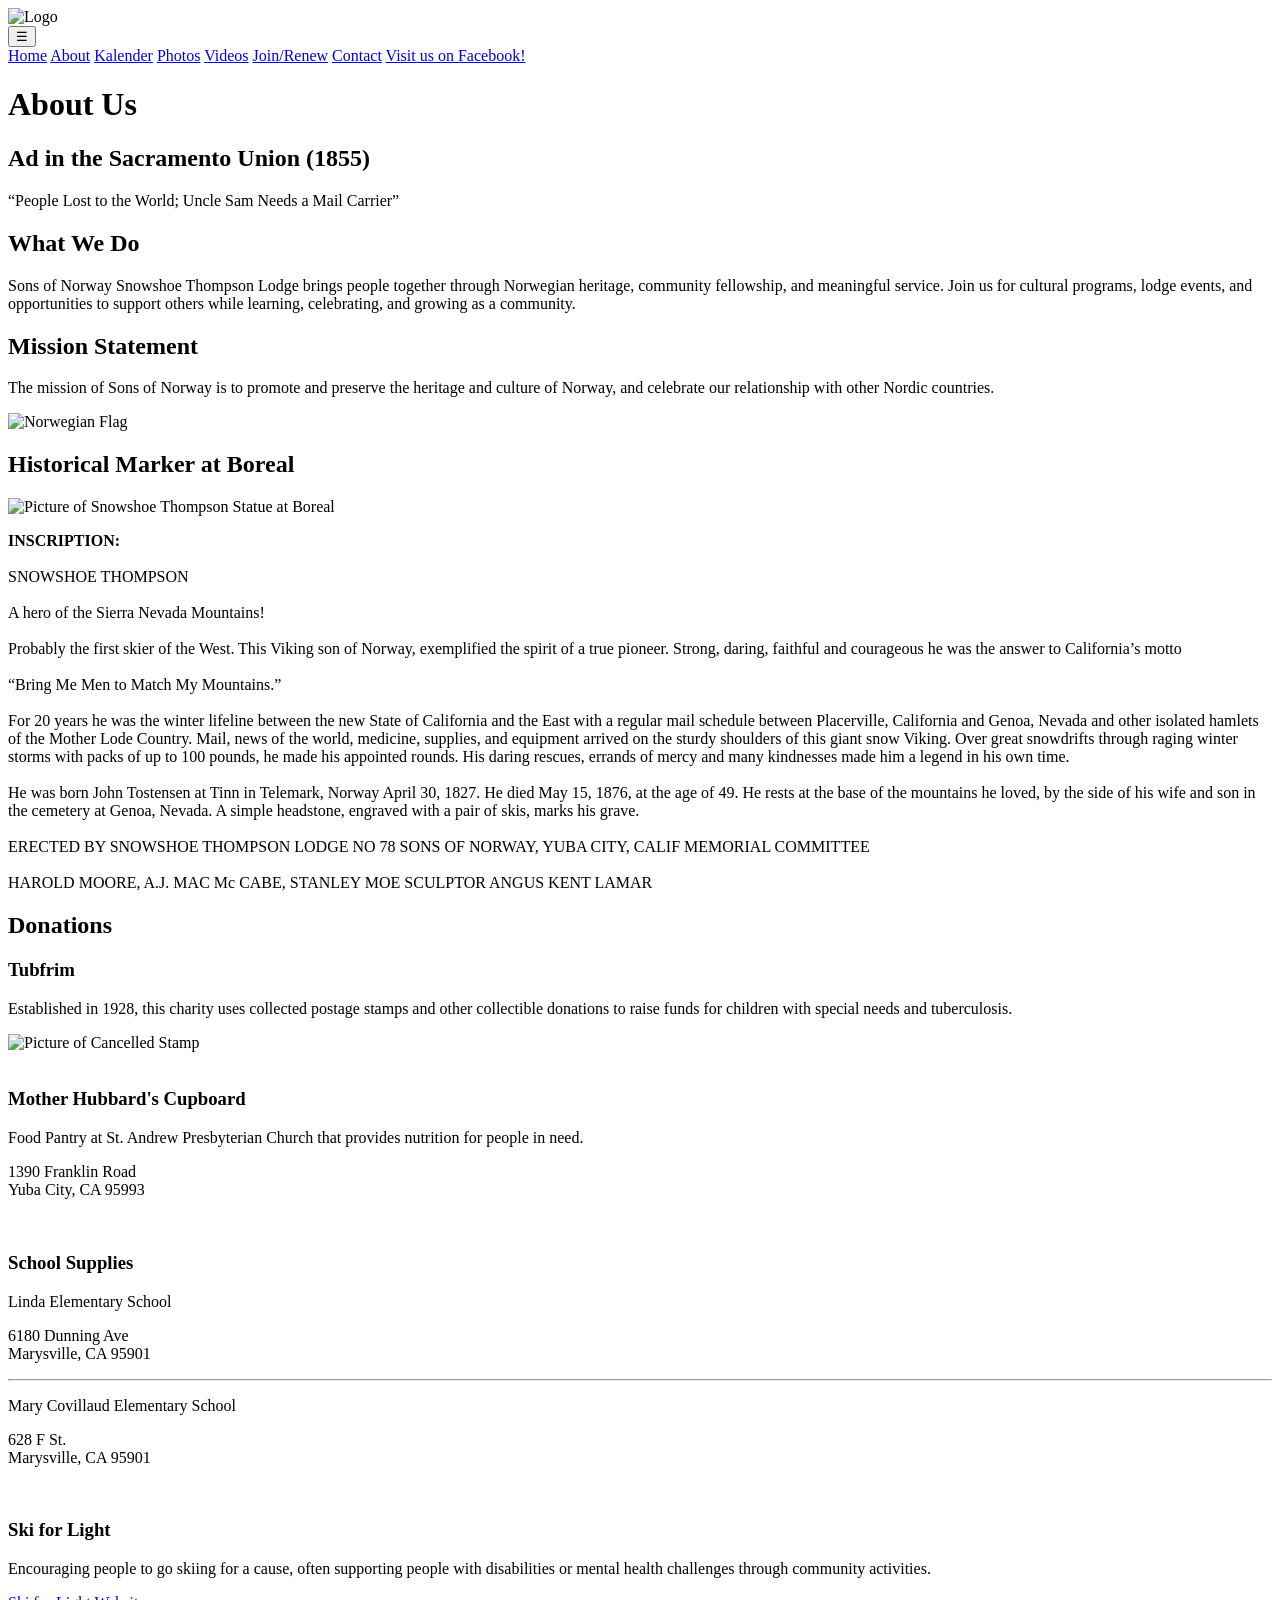
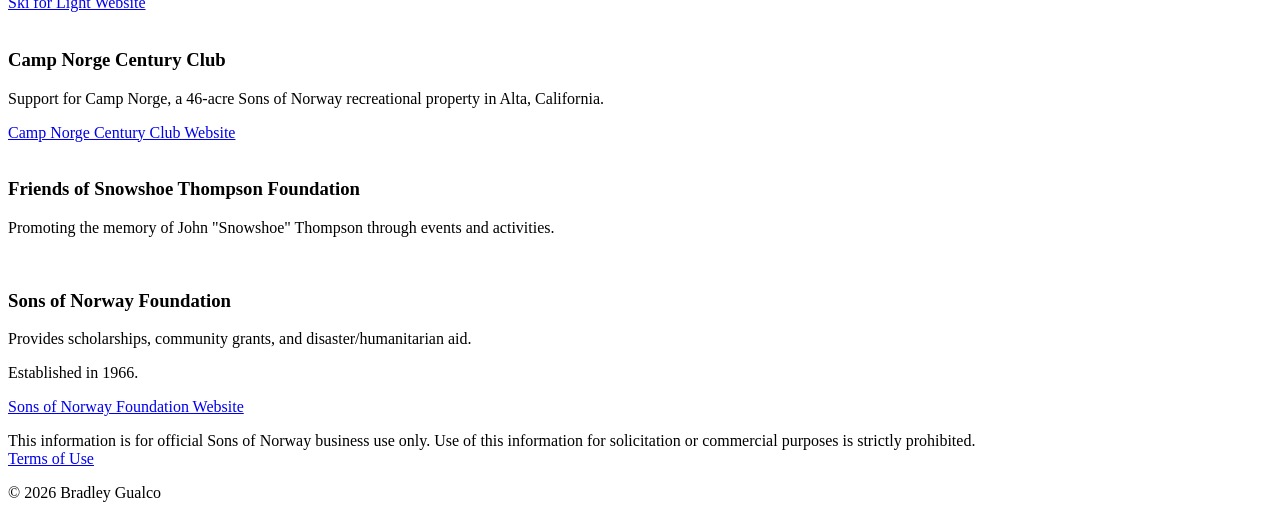
==== about.html @ 09548f97 "Merge pull request #1 from Guak21/main Updates for the about page" ====
<!DOCTYPE html>

<html lang="en">

<head>

<meta charset="UTF-8">
<meta name="viewport" content="width=device-width, initial-scale=1.0">

<title>About</title>
<link rel="stylesheet" href="styles.css">
<link rel="icon" type="image/x-icon" href="assets/favicon.ico">
</head>

<body>

<header class="nav-wrap">
<div class="logo">
<img src="assets/logo.jpg" alt="Logo">
</div>
<button class="nav-toggle" aria-controls="nav-links" aria-expanded="false">&#9776</button>
<nav class="nav-links">
<a href="index.html">Home</a>
<a href="about.html">About</a>
<a href="assets/Kalender 2026.pdf">Kalender</a>
<a href="photos.html">Photos</a>
<a href="videos.html">Videos</a>
<a href="https://www.sofn.com/join_or_renew/">Join/Renew</a>
<a href="contact.html">Contact</a>
<a href="https://www.facebook.com/snowshoe.thompson.7?mibextid=wwXIfr&mibextid=wwXIfr">Visit us on Facebook!</a>

</nav>
</header>

<h1>About Us</h1>

<div class="grid">
	<div class="cell"><h2>Ad in the Sacramento Union (1855)</h2><q>People Lost to the World; Uncle Sam Needs a Mail Carrier</q><br>
	
	</div>
	
	<div class="cell cell-1"><h2>What We Do</h2>Sons of Norway Snowshoe Thompson Lodge brings people together through Norwegian heritage, community fellowship, and meaningful service. Join us for cultural programs, lodge events, and opportunities to support others while learning, celebrating, and growing as a community.</div>
	<div class="cell merge-36"><h2>Mission Statement</h2>The mission of Sons of Norway is to promote and preserve the heritage and culture of Norway, and celebrate our relationship with other Nordic countries.
	<p></p>
	<img src="assets/flag.jpg" alt="Norwegian Flag" class="photo-lg">
	</div>

	<div class="cell merge-45"><h2>Historical Marker at Boreal</h2><img src="assets/ST_Statue.jpeg" alt="Picture of Snowshoe Thompson Statue at Boreal" class="photo-sm"/>
	<p><b>INSCRIPTION:</b> <br><br>SNOWSHOE THOMPSON<br>
<br>
A hero of the Sierra Nevada Mountains!<br><br>
Probably the first skier of the West. This Viking son of Norway, exemplified the spirit of a true pioneer. Strong, daring, faithful and courageous he was the answer to California’s motto 
<br><br><q>Bring Me Men to Match My Mountains.</q><br><br>
For 20 years he was the winter lifeline between the new State of California and the East with a regular mail schedule between Placerville, California and Genoa, Nevada and other isolated hamlets of the Mother Lode Country. Mail, news of the world, medicine, supplies, and equipment arrived on the sturdy shoulders of this giant snow Viking. Over great snowdrifts through raging winter storms with packs of up to 100 pounds, he made his appointed rounds. His daring rescues, errands of mercy and many kindnesses made him a legend in his own time. 
<br><br>He was born John Tostensen at Tinn in Telemark, Norway April 30, 1827. He died May 15, 1876, at the age of 49. He rests at the base of the mountains he loved, by the side of his wife and son in the cemetery at Genoa, Nevada. A simple headstone, engraved with a pair of skis, marks his grave.
<br><br>
ERECTED BY

SNOWSHOE THOMPSON LODGE NO 78

SONS OF NORWAY, YUBA CITY, CALIF MEMORIAL COMMITTEE
<br><br>
HAROLD MOORE, A.J. MAC Mc CABE, STANLEY MOE SCULPTOR

ANGUS KENT LAMAR

</p>
</div>	

	<div class="cell merge-row3"><h2>Donations</h2><p></p>
	<div class="cell inner-cell"><h3>Tubfrim</h3><p>Established in 1928, this charity uses collected postage stamps and other collectible donations to raise funds for children with special needs and tuberculosis.</p><img src="assets/stamp.jpg" alt="Picture of Cancelled Stamp" class="photo-sm">
	</div>
	<br>
	<div class="cell inner-cell"><h3>Mother Hubbard's Cupboard</h3><p>Food Pantry at St. Andrew Presbyterian Church that provides nutrition for people in need.<p>1390 Franklin Road<br>Yuba City, CA 95993</p>
	</div>
	<br>
	<div class="cell inner-cell"><h3>School Supplies</h3><p>Linda Elementary School</p><p>6180 Dunning Ave<br>Marysville, CA 95901</p><hr><p>Mary Covillaud Elementary School</p><p>628 F St.<br>Marysville, CA 95901</p></div>
	<br>
	<div class="cell inner-cell"><h3>Ski for Light</h3><p>Encouraging people to go skiing for a cause, often supporting people with disabilities or mental health challenges through community activities.</p><a href="https://www.sfl.org" class="terms">Ski for Light Website</a></div>
	<br>
	<div class="cell inner-cell"><h3>Camp Norge Century Club</h3><p>Support for Camp Norge, a 46-acre Sons of Norway recreational property in Alta, California.</p><a href="https://century.campnorge.org" class="terms">Camp Norge Century Club Website</a></div>
	<br>
	<div class="cell inner-cell"><h3>Friends of Snowshoe Thompson Foundation</h3><p>Promoting the memory of John "Snowshoe" Thompson through events and activities.</p></div>
	<br>
	<div class="cell inner-cell"><h3>Sons of Norway Foundation</h3><p>Provides scholarships, community grants, and disaster/humanitarian aid.</p><p>Established in 1966.</p><a href="https://www.sofn.com/foundation/" class="terms">Sons of Norway Foundation Website</a></div>
	</div>
</div>
<script src="script.js" defer></script>
</body>
<footer><p>This information is for official Sons of Norway business use only. Use of this information for solicitation or commercial purposes is strictly prohibited.<br> <a href="https://www.sofn.com/terms_of_use/" class="terms">Terms of Use</a></p><p>&#169 2026 Bradley Gualco </p></footer>
</html>
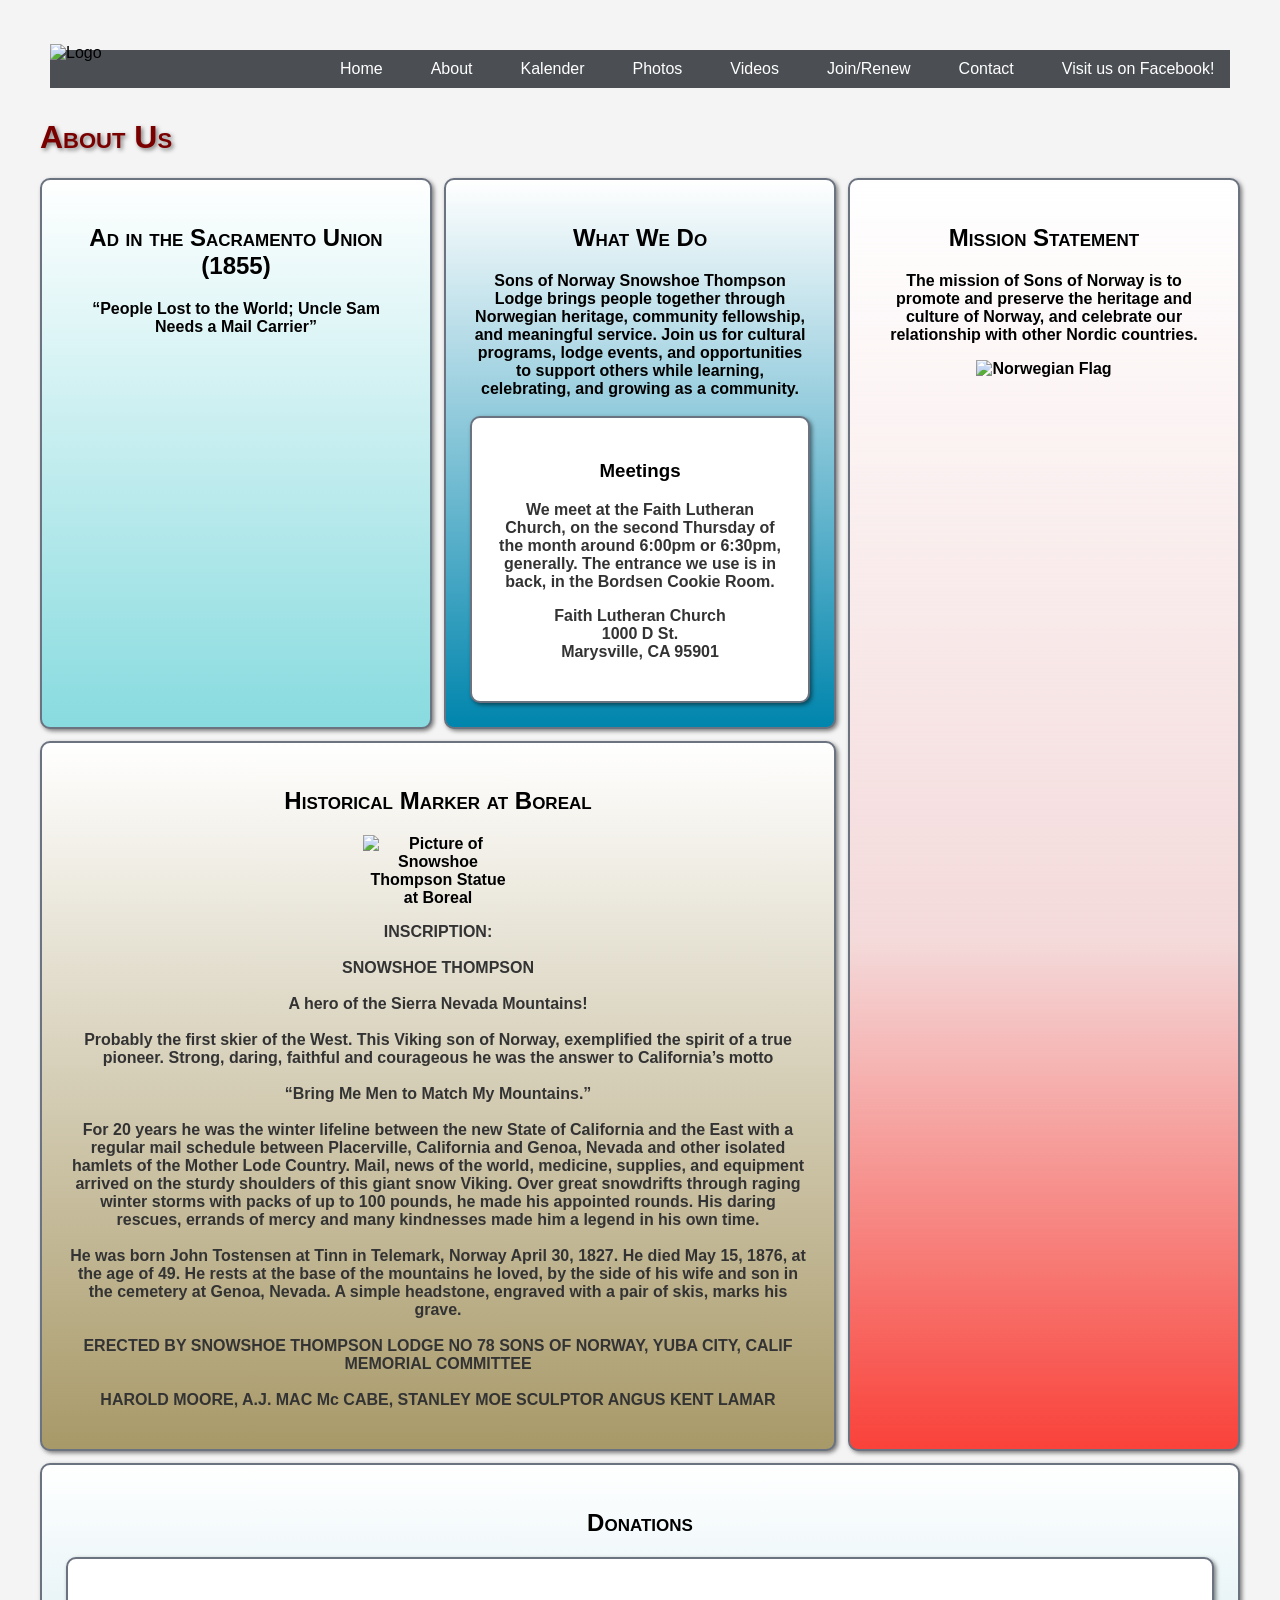
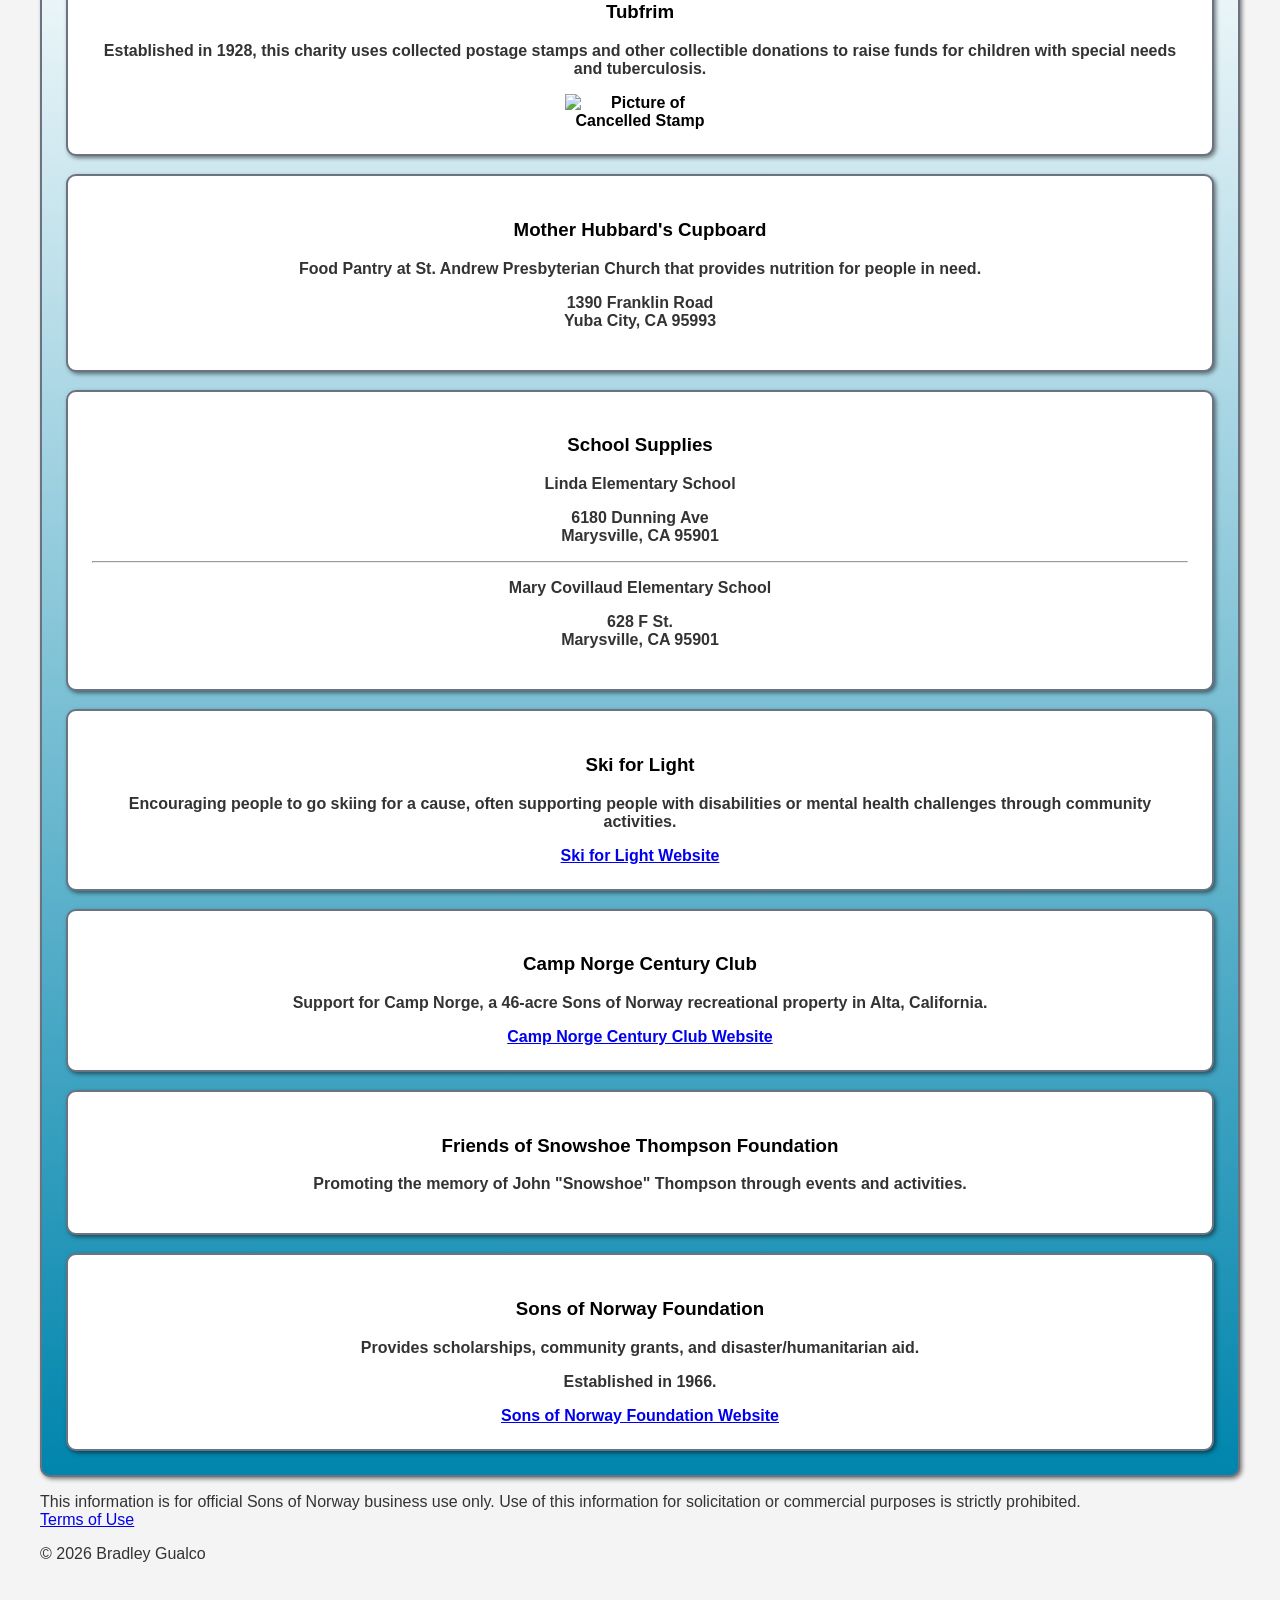
==== commit ed653c75: "added church address" ====
--- a/about.html
+++ b/about.html
@@ -39,7 +39,13 @@
 	
 	</div>
 	
-	<div class="cell cell-1"><h2>What We Do</h2>Sons of Norway Snowshoe Thompson Lodge brings people together through Norwegian heritage, community fellowship, and meaningful service. Join us for cultural programs, lodge events, and opportunities to support others while learning, celebrating, and growing as a community.</div>
+	<div class="cell cell-1"><h2>What We Do</h2>Sons of Norway Snowshoe Thompson Lodge brings people together through Norwegian heritage, community fellowship, and meaningful service. Join us for cultural programs, lodge events, and opportunities to support others while learning, celebrating, and growing as a community.<br><br>
+	<div class="cell inner-cell"><h3>Meetings</h3><p>We meet at the Faith Lutheran Church, on the second Thursday of the month around 6:00pm or 6:30pm, generally. The entrance we use is in back, in the Bordsen Cookie Room.</p>
+		<p>Faith Lutheran Church<br>1000 D St.<br>Marysville, CA 95901<br></p>
+	</div>
+	</div>
+	
+	
 	<div class="cell merge-36"><h2>Mission Statement</h2>The mission of Sons of Norway is to promote and preserve the heritage and culture of Norway, and celebrate our relationship with other Nordic countries.
 	<p></p>
 	<img src="assets/flag.jpg" alt="Norwegian Flag" class="photo-lg">
--- a/styles.css
+++ b/styles.css
@@ -0,0 +1,288 @@
+body {
+font-family: Arial, sans-serif; margin: 20px;
+padding: 20px;
+background-color: #f4f4f4;
+}
+
+.nav-wrap {
+	position: relative;
+	padding: 10px;
+}
+nav {
+background-color: #4b4f54;
+padding: 10px;
+}
+
+nav a {
+color: white; margin: 10px;
+text-decoration: none;
+}
+nav a:hover {
+outline: 2px solid #f9423a;
+}
+
+.nav-toggle {
+	display: none;
+}
+
+.nav-links {
+	margin: 0;
+	padding: 0;
+	display: flex;
+	gap: 28px;
+	padding-left: 280px;
+}
+
+.logo {
+position: absolute;
+left: 10px;
+top: -18px;
+z-index: 10;
+}
+
+.logo img {
+height: 80px;
+width: auto;
+display: block;
+}
+
+h1 {
+font-variant: small-caps;
+color: #7A0000;
+text-shadow: 2px 2px 4px rgba(0,0,0,0.5);
+}
+
+p {
+color: #333;
+font-size: 16px;
+}
+
+form {
+background-color: white; padding: 15px;
+border-radius: 5px;
+
+}
+
+input {
+display: block;
+}
+
+.grid {
+	display: grid;
+	grid-template-columns: repeat(3, 1fr); /* 3 columns, space between */
+	gap: 12px;
+}
+
+@media (max-width: 1290px) {
+	.logo {
+		top: 4px;
+	}
+}
+
+@media (max-width: 1200px) {
+	h1 {
+		text-align: center;
+	}
+	.nav-wrap {
+		padding-bottom: 56px;
+	}
+	.logo {
+		left: 50%;
+		transform: translateX(-50%);
+	}
+	.grid {
+		display: grid;
+		grid-template-columns: 1fr !important;
+		.merge-12, .merge-36, .merge-45, .cell, .cell-1, .cell-2, .prayer, .cell merge-12 {
+			grid-column: 1 !important;
+			grid-row: auto !important;
+		}
+	}
+	.nav-toggle {
+		display: inline-flex;
+		color: #0085ad;
+		align-items: center;
+		position: absolute;
+		top: 10px;
+		right: 10px;
+		font-size: 30px;
+		background: transparent;
+		border: 0;
+		cursor: pointer;
+	}
+	.nav-toggle:hover {
+		color: #f9423a;
+	}
+	.nav-links {
+		display: none;
+		position: absolute;
+		top: 100%;
+		left: 0;
+		right: 0;
+		padding: 12px;
+		flex-direction: column;
+		gap: 12px;
+		background: #333;
+	}
+	.nav-wrap.open .nav-links {
+		display: flex;
+	}
+	.nav-wrap.open .nav-toggle {
+		color: #f9423a;
+	}
+	.nav-wrap:not(.open) .nav-toggle {
+		color: #0085ad;
+	}
+	.contact {
+		margin: 0 auto;
+	}
+	
+}
+
+@media (max-width: 410px) {
+	.logo {
+		left: 40%;
+	}
+}
+
+@media (max-width: 350px) {
+	.logo {
+		left: 50%;
+		margin-top: 40px;
+	}
+	h1 {
+		margin-top: 60px;
+	}
+}
+
+
+.cell {
+	background: #f3f4f6;
+	border: 2px solid #6b7280;
+	border-radius: 10px;
+	padding: 24px;
+	text-align: center;
+	font-weight: 600;
+	box-shadow: 2px 2px 4px rgba(0,0,0,0.5);
+	background-image: linear-gradient(to top, #88dbdf 0%, white 100%);
+}
+
+.prayer {
+	background-image: linear-gradient(to top, #a89968 0%, white 100%);
+}
+
+.merge-12 {
+	background-image: linear-gradient(to top, #0085ad 0%, white 100%);
+	grid-column: 1 / span 2;
+	grid-row: 1;
+}
+
+.merge-36 {
+	grid-column: 3;
+	grid-row: 1 / span 2;
+	background-image: linear-gradient(to top, #f9423a 0%, rgba(249,66,58,0.15) 40%, white 100%);
+}
+
+span.highlight {
+	background: #f9423a;
+}
+
+ul.no-bullets {
+	width: fit-content;
+	list-style: none;
+	padding: 0;
+	margin: 0 auto;
+	text-align: left;	
+}
+
+li{
+	width: fit-content;
+	text-align: left;
+}
+
+img.photo-sm {
+	max-width: 150px;
+	height: auto;
+}
+
+img.photo-lg {
+	max-width: 300px;
+	height: auto;
+}
+
+.cell-1 {
+	background-image: linear-gradient(to top, #0085ad 0%, white 100%);
+}
+
+.cell-2 {
+	background-image: linear-gradient(to top, #002855 0%, white 100%);
+}
+
+.merge-45 {
+	grid-column: 1 / span 2;
+	grid-row: 2;
+	background-image: linear-gradient(to top, #a89968 0%, white 100%);
+}
+
+#wotd-norwegian-link {
+	text-decoration: none;
+	color: black;
+	background-color: #f9423a;
+}
+
+#wotd-norwegian-link:hover {
+	text-decoration: none;
+	color: #f9423a;
+	background-color: #a89968;
+	font-size: large;
+}
+
+#wotd-english-link {
+	text-decoration: none;
+	color: black;
+}
+
+#wotd-english-link:hover {
+	text-decoration: none;
+	color: #f9423a;
+	font-size: large;
+}
+
+.inner-cell {
+	grid-column: 1 / span 3;
+	grid-row: 1;
+	background-color: white !important;
+	background-size: cover;
+	background-image: none;
+}
+
+.merge-row3 {
+	background-image: linear-gradient(to top, #0085ad 0%, white 100%);
+	grid-column: 1/ span 3;
+	grid-row: 3;
+}
+
+a.terms:hover {
+	color: #a89968;
+}
+
+img.photo-fit {
+	max-width: 360px;
+	height: auto;
+}
+
+h2 {
+	font-variant: small-caps;
+}
+
+span.announcement {
+	color: white;
+	background-color: #002855;
+    font-size: larger;
+}
+
+.center_clock {
+  display: block;
+  text-align: center;
+  margin: 0 auto;
+  }
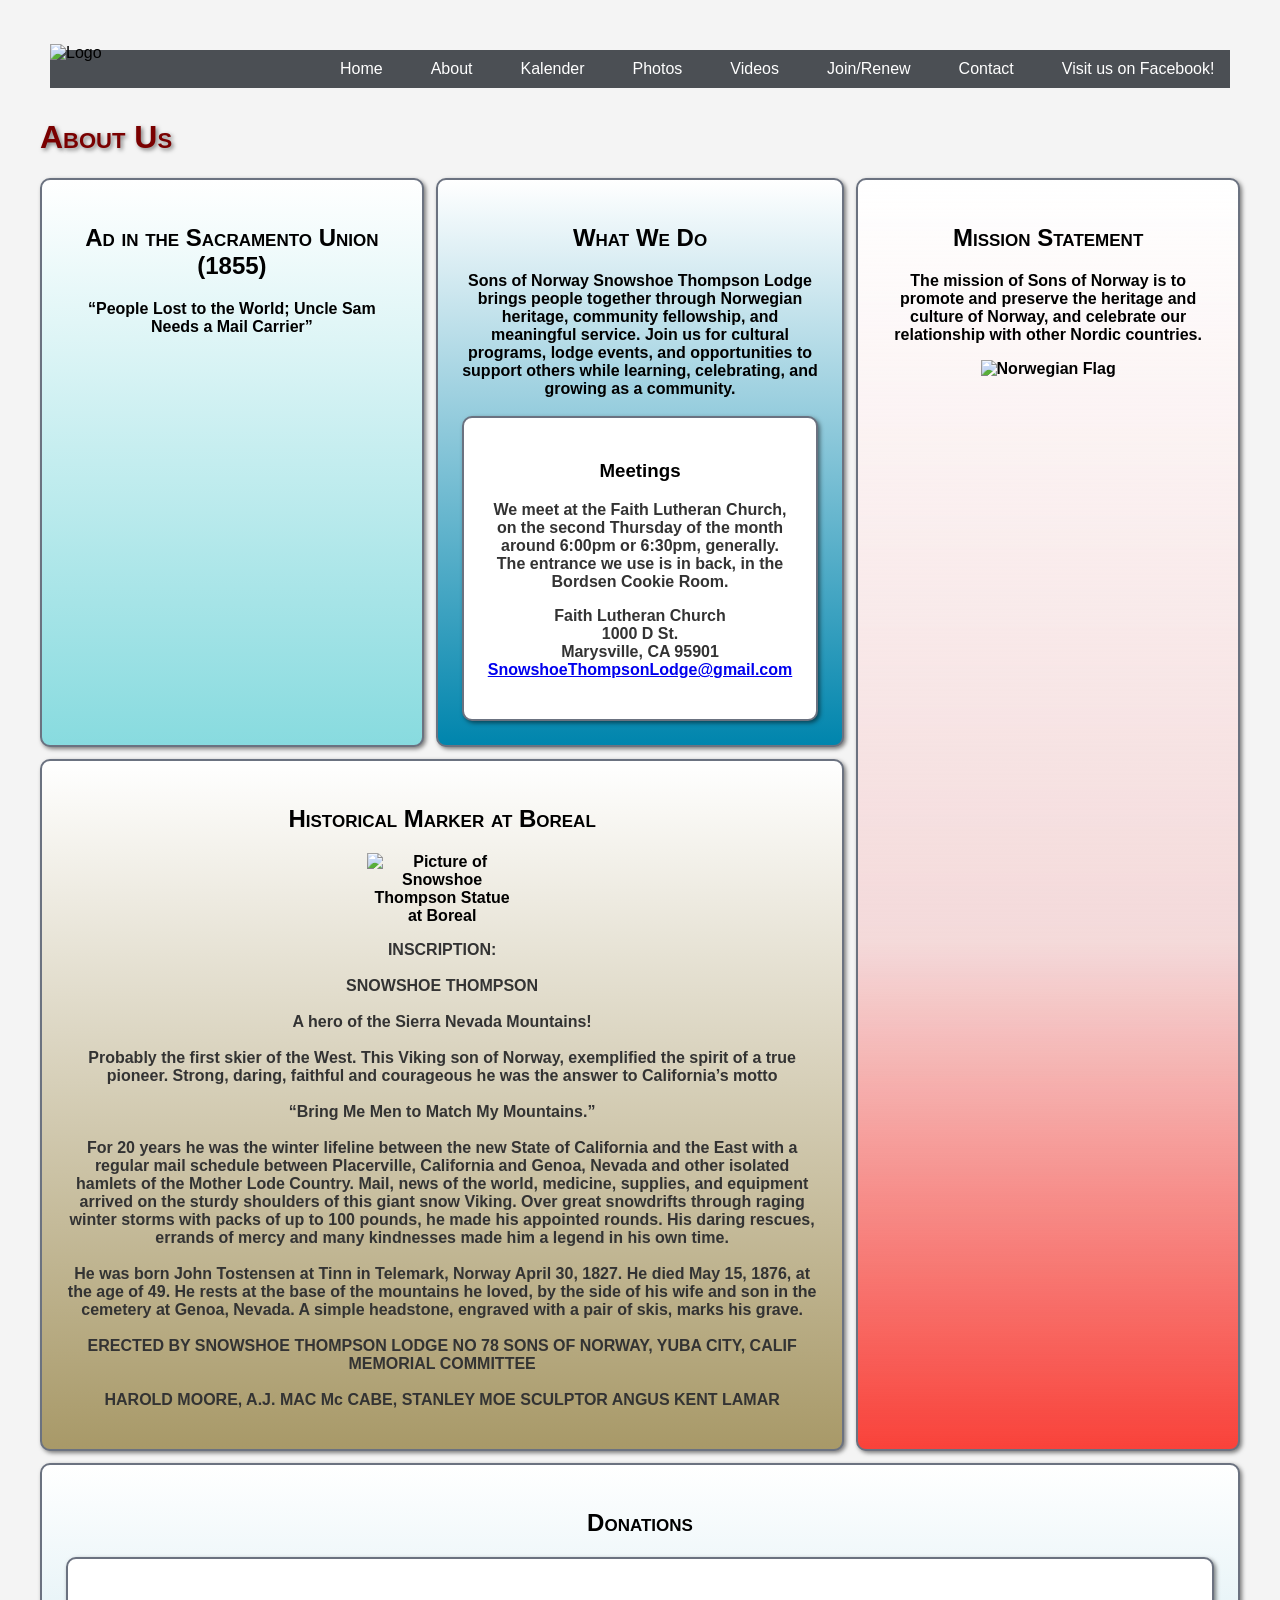
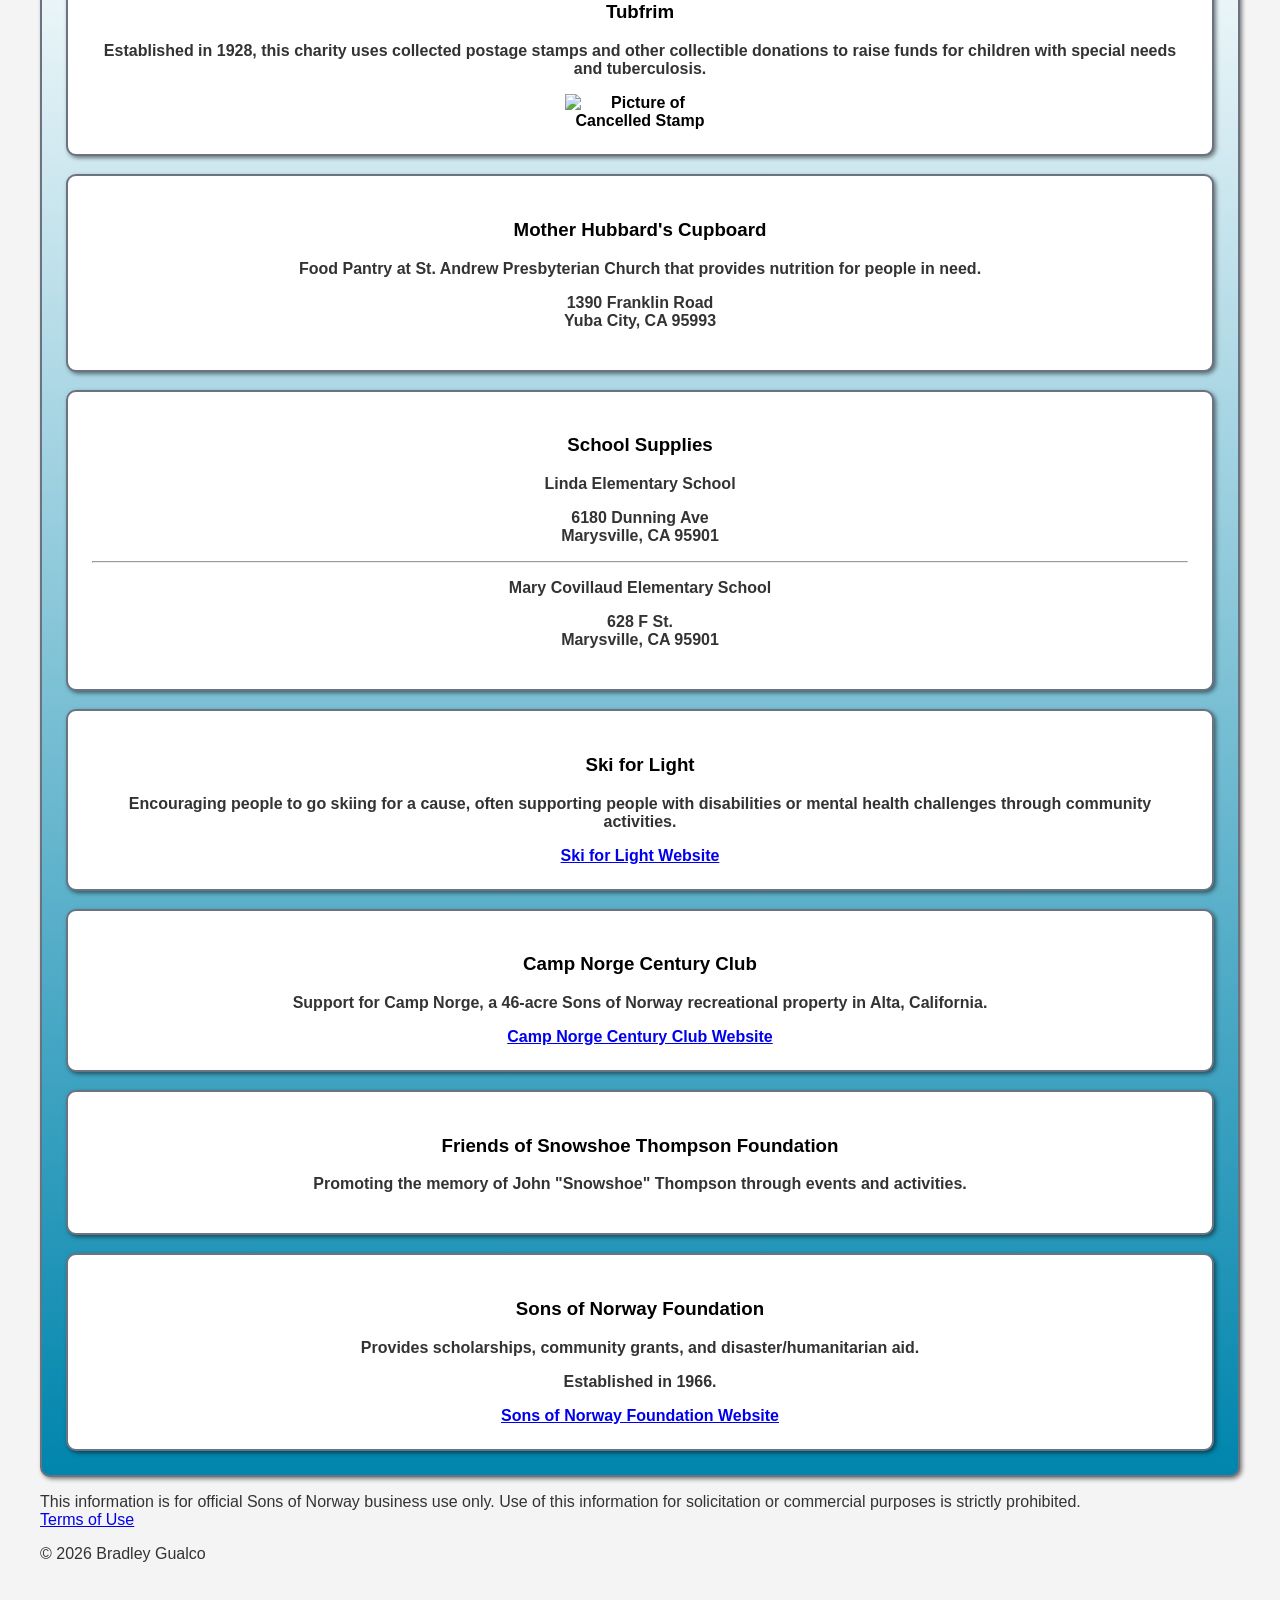
==== commit 9b49e5ac: "Update about.html" ====
--- a/about.html
+++ b/about.html
@@ -41,7 +41,7 @@
 	
 	<div class="cell cell-1"><h2>What We Do</h2>Sons of Norway Snowshoe Thompson Lodge brings people together through Norwegian heritage, community fellowship, and meaningful service. Join us for cultural programs, lodge events, and opportunities to support others while learning, celebrating, and growing as a community.<br><br>
 	<div class="cell inner-cell"><h3>Meetings</h3><p>We meet at the Faith Lutheran Church, on the second Thursday of the month around 6:00pm or 6:30pm, generally. The entrance we use is in back, in the Bordsen Cookie Room.</p>
-		<p>Faith Lutheran Church<br>1000 D St.<br>Marysville, CA 95901<br></p>
+		<p>Faith Lutheran Church<br>1000 D St.<br>Marysville, CA 95901<br><a href="mailto:snowshoethompsonlodge@gmail.com">SnowshoeThompsonLodge@gmail.com</a></p>
 	</div>
 	</div>
 	
@@ -94,4 +94,4 @@
 <script src="script.js" defer></script>
 </body>
 <footer><p>This information is for official Sons of Norway business use only. Use of this information for solicitation or commercial purposes is strictly prohibited.<br> <a href="https://www.sofn.com/terms_of_use/" class="terms">Terms of Use</a></p><p>&#169 2026 Bradley Gualco </p></footer>
-</html>+</html>
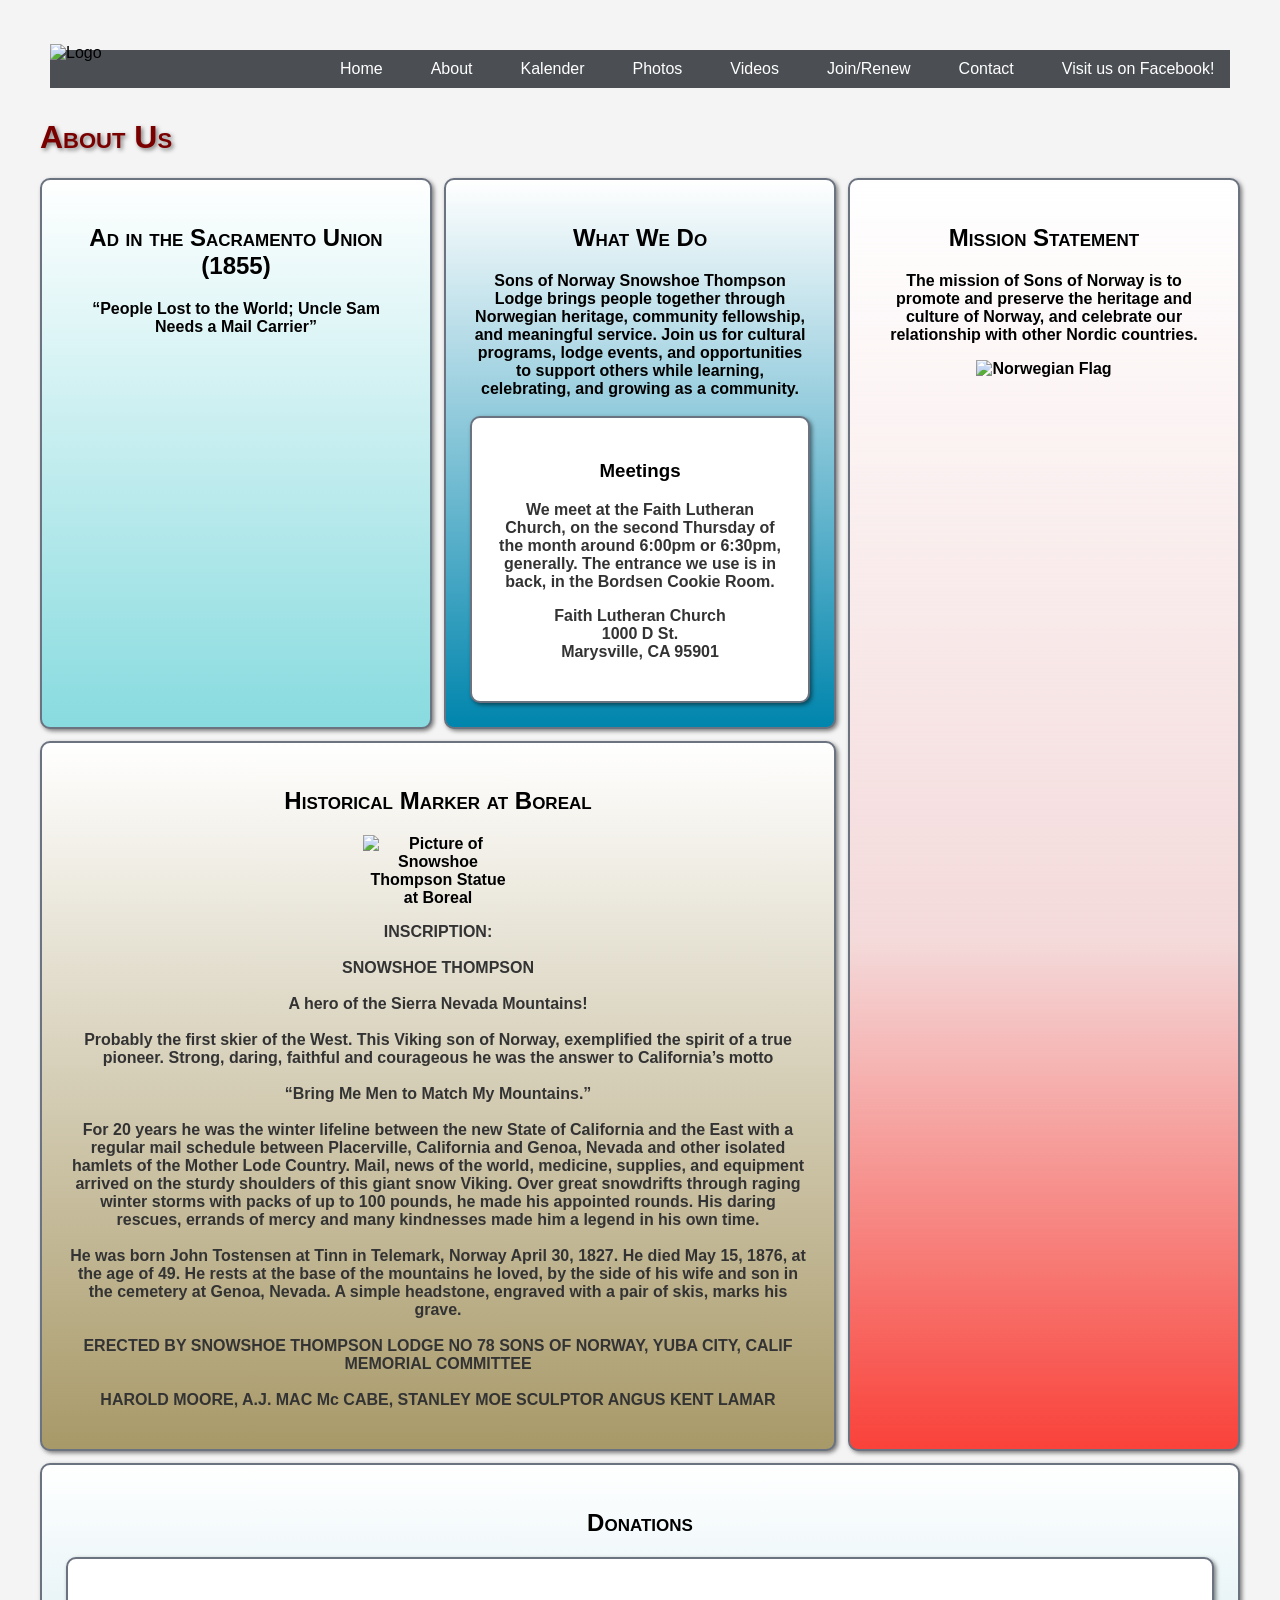
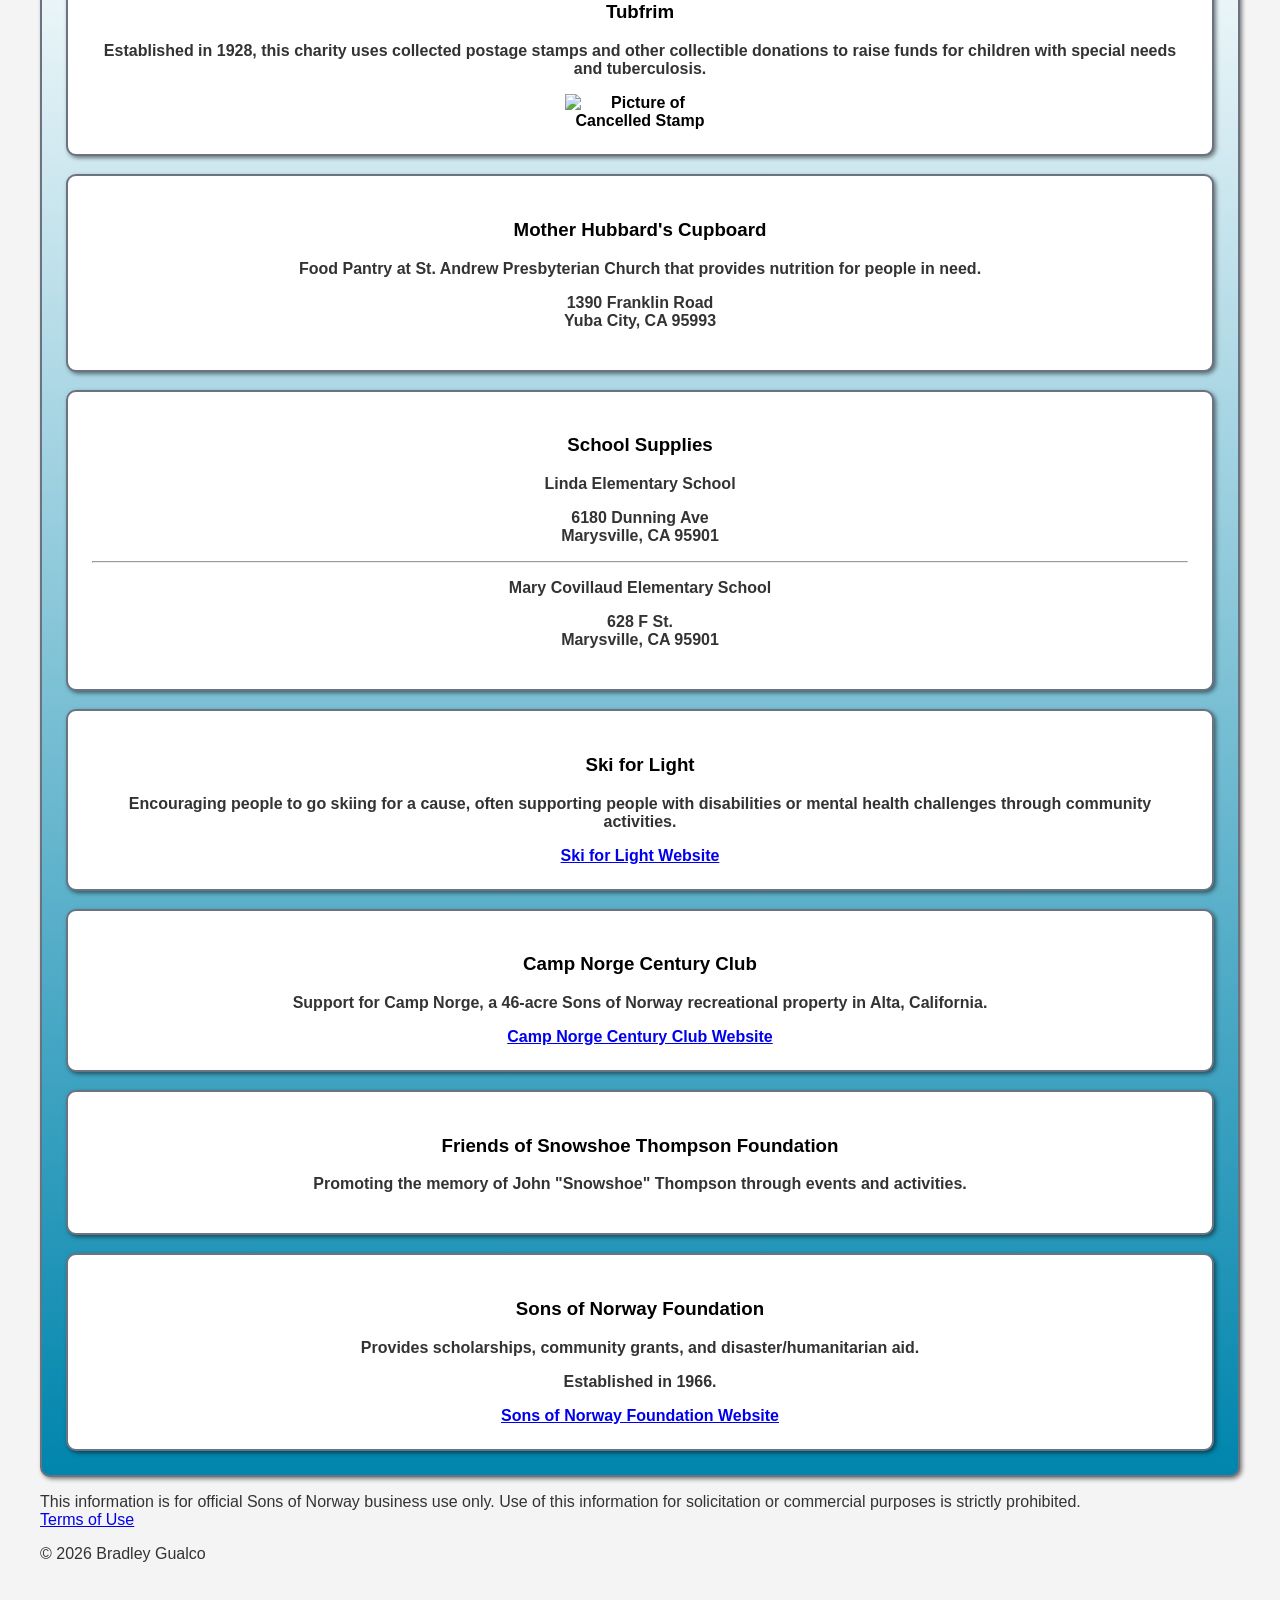
==== commit 58ee020e: "Update about.html" ====
--- a/about.html
+++ b/about.html
@@ -41,7 +41,7 @@
 	
 	<div class="cell cell-1"><h2>What We Do</h2>Sons of Norway Snowshoe Thompson Lodge brings people together through Norwegian heritage, community fellowship, and meaningful service. Join us for cultural programs, lodge events, and opportunities to support others while learning, celebrating, and growing as a community.<br><br>
 	<div class="cell inner-cell"><h3>Meetings</h3><p>We meet at the Faith Lutheran Church, on the second Thursday of the month around 6:00pm or 6:30pm, generally. The entrance we use is in back, in the Bordsen Cookie Room.</p>
-		<p>Faith Lutheran Church<br>1000 D St.<br>Marysville, CA 95901<br><a href="mailto:snowshoethompsonlodge@gmail.com">SnowshoeThompsonLodge@gmail.com</a></p>
+		<p>Faith Lutheran Church<br>1000 D St.<br>Marysville, CA 95901<br></p>
 	</div>
 	</div>
 	
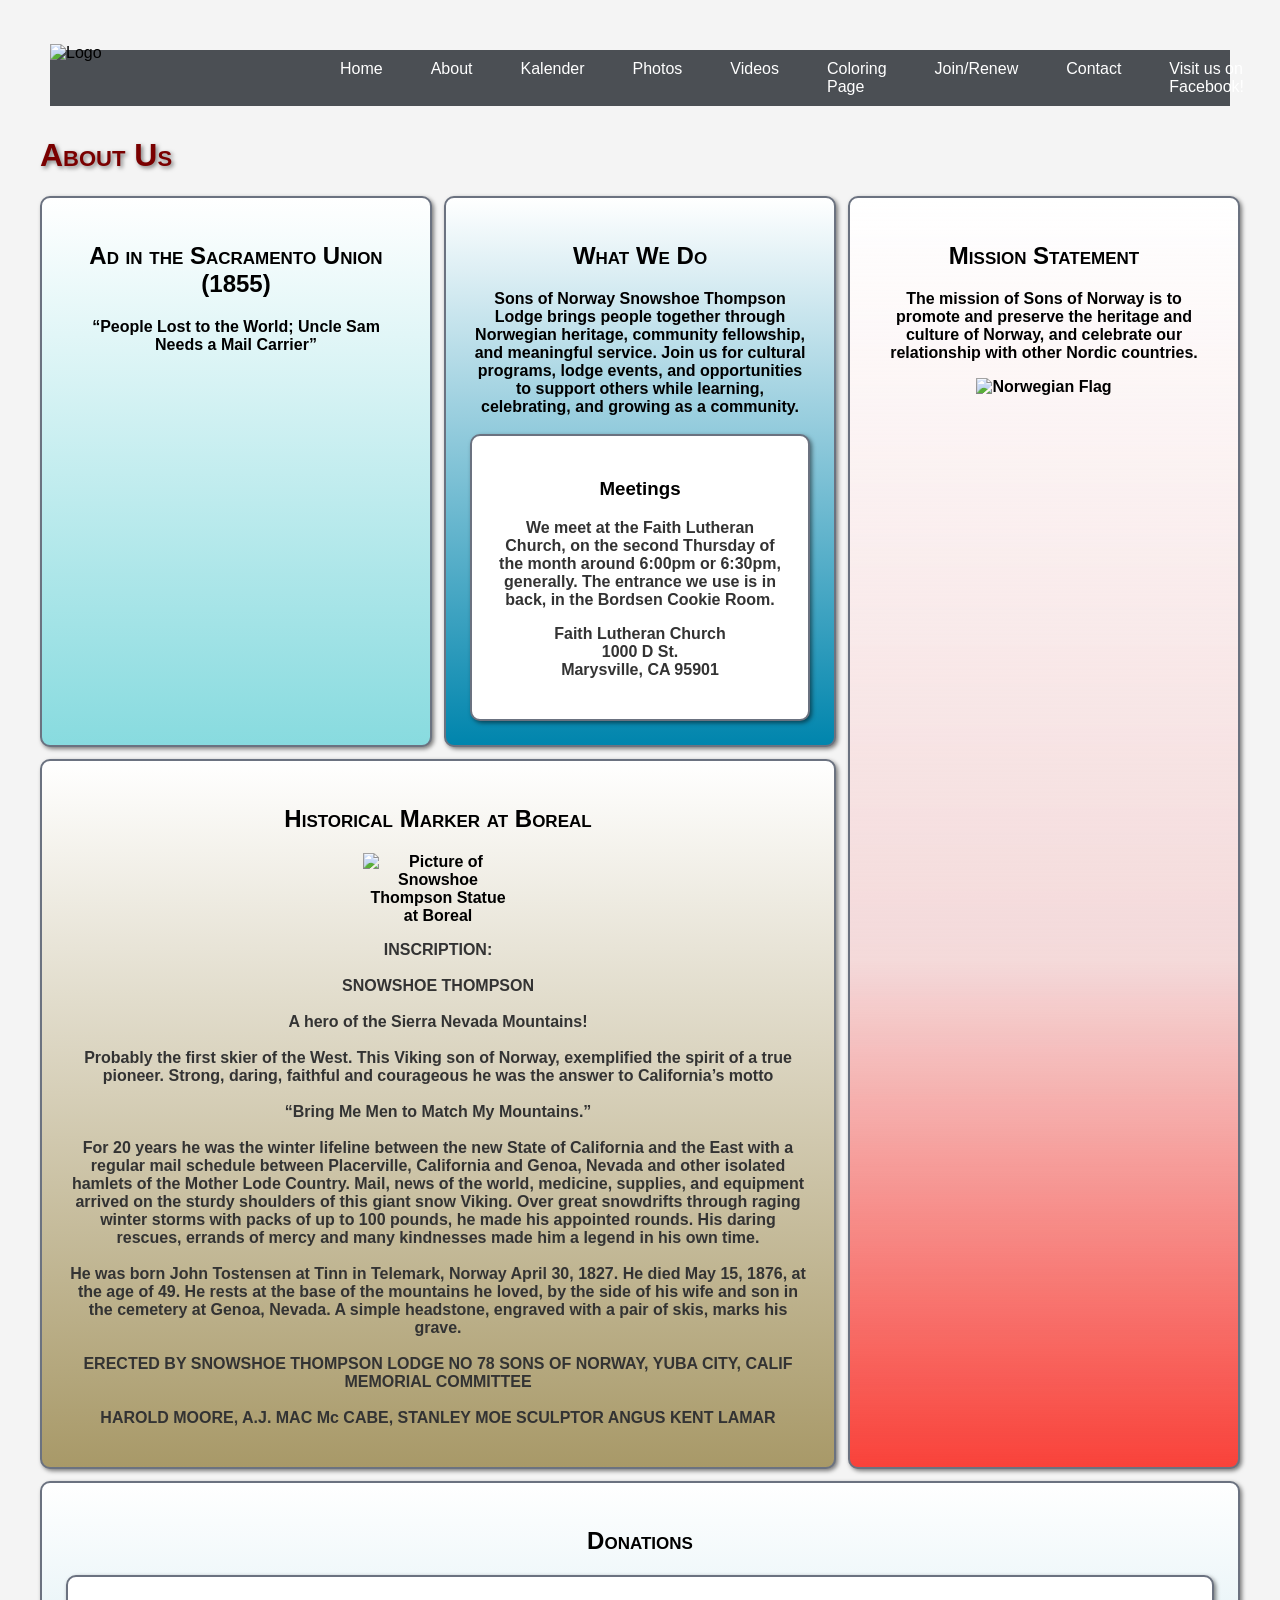
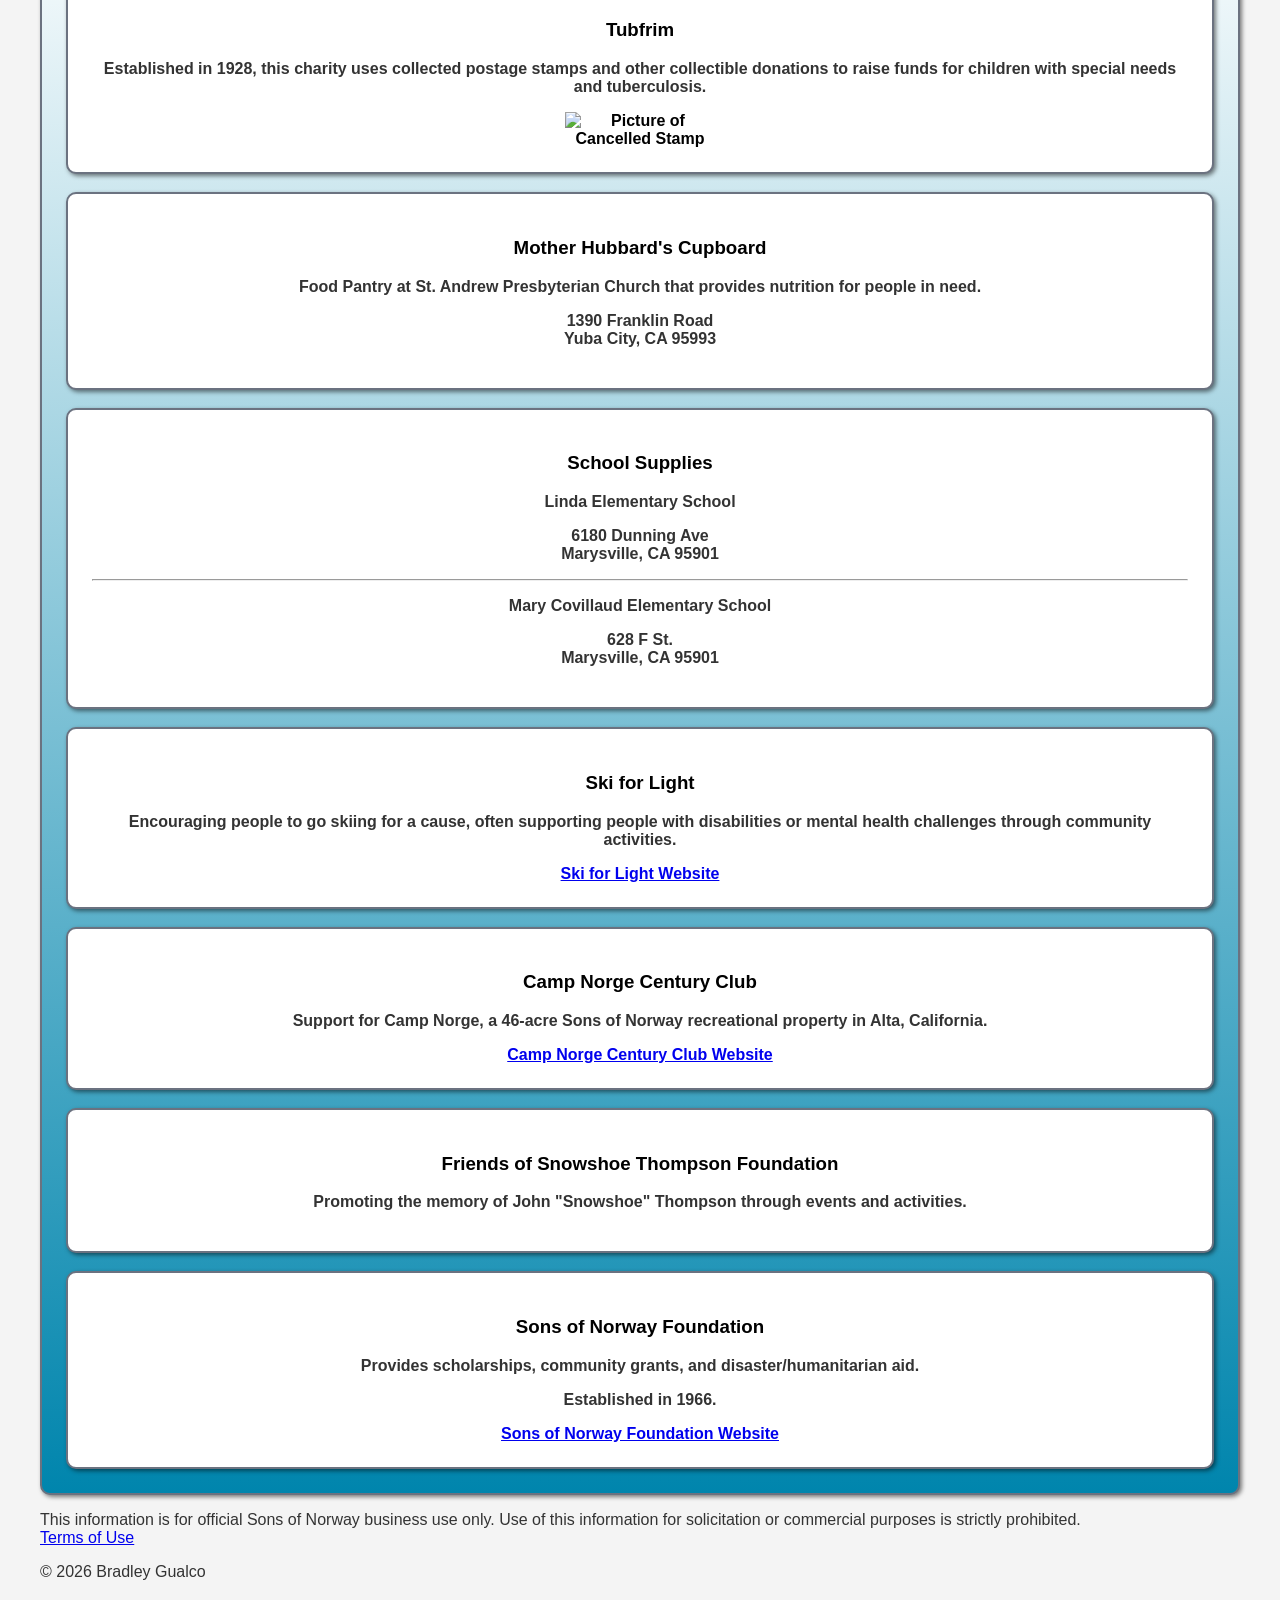
==== commit 7d978886: "added coloring asset" ====
--- a/about.html
+++ b/about.html
@@ -25,6 +25,7 @@
 <a href="assets/Kalender 2026.pdf">Kalender</a>
 <a href="photos.html">Photos</a>
 <a href="videos.html">Videos</a>
+<a href="assets/coloring_page.pdf">Coloring Page</a>
 <a href="https://www.sofn.com/join_or_renew/">Join/Renew</a>
 <a href="contact.html">Contact</a>
 <a href="https://www.facebook.com/snowshoe.thompson.7?mibextid=wwXIfr&mibextid=wwXIfr">Visit us on Facebook!</a>
--- a/styles.css
+++ b/styles.css
@@ -185,6 +185,7 @@
 
 span.highlight {
 	background: #f9423a;
+	border-radius: 5px;
 }
 
 ul.no-bullets {
@@ -228,12 +229,17 @@
 	text-decoration: none;
 	color: black;
 	background-color: #f9423a;
+	border-radius: 5px;
+	padding-left: 5px;
+	padding-right: 5px;
+
 }
 
 #wotd-norwegian-link:hover {
 	text-decoration: none;
 	color: #f9423a;
 	background-color: #a89968;
+	border-radius: 5px;
 	font-size: large;
 }
 
@@ -246,6 +252,56 @@
 	text-decoration: none;
 	color: #f9423a;
 	font-size: large;
+}
+
+#potd-norwegian-link {
+	text-decoration: none;
+	color: black;
+	background-color: #f9423a;
+	border-radius: 5px;
+	padding-left: 5px;
+	padding-right: 5px;
+
+}
+
+#potd-norwegian-link:hover {
+	text-decoration: none;
+	color: #f9423a;
+	background-color: #a89968;
+	border-radius: 5px;
+	font-size: large;
+}
+
+#potd-english-link {
+	text-decoration: none;
+	color: black;
+}
+
+#potd-english-link:hover {
+	text-decoration: none;
+	color: #f9423a;
+	font-size: large;
+}
+
+#wotd-tabs, #wotdtabs .ui-tabs-nav, #wotd-tabs .ui-tabs-panel,
+#wotd-tabs .ui-widget-content, #wotd-tabs .ui-widget-header {
+	background: transparent !important;
+	border: none !important;
+	box-shadow: none !important;
+}
+
+#wotd-tabs .ui-tabs-nav {
+	display: flex;
+	justify-content: center;
+	margin-bottom: 12px;
+	padding: 0;
+	border: none;
+	background: transparent;
+}
+
+#wotd-tabs .ui-tabs-panel {
+	padding: 8px 0;
+	text-align: center;
 }
 
 .inner-cell {
@@ -262,6 +318,21 @@
 	grid-row: 3;
 }
 
+.merge-row4 {
+	min-height: 200px;
+	background-image: linear-gradient(to bottom, 
+	rgba(255,255,255, 1) 0%,
+	 rgba(255, 255, 255, 0.80) 35%,
+	 rgba(255, 255, 255, 0.70) 70%,
+	 rgba(255, 255, 255, 0.40) 100%
+	 ), url("assets/flag.jpg");
+	background-size: cover;
+	background-position: center;
+	background-repeat: no-repeat;
+	grid-column: 1/ span 3;
+	grid-row: 4;
+}
+
 a.terms:hover {
 	color: #a89968;
 }
@@ -276,13 +347,20 @@
 }
 
 span.announcement {
+	display: inline-block;
 	color: white;
 	background-color: #002855;
     font-size: larger;
-}
-
-.center_clock {
-  display: block;
-  text-align: center;
-  margin: 0 auto;
-  }
+	border-radius: 5px 5px 5px 5px;
+	padding-left: 5px;
+	padding-right: 5px;
+	-webkit-decoration-break: clone;
+	box-decoration-break: clone;
+	
+}
+
+.center_clock {
+  display: block;
+  text-align: center;
+  margin: 0 auto;
+  }
